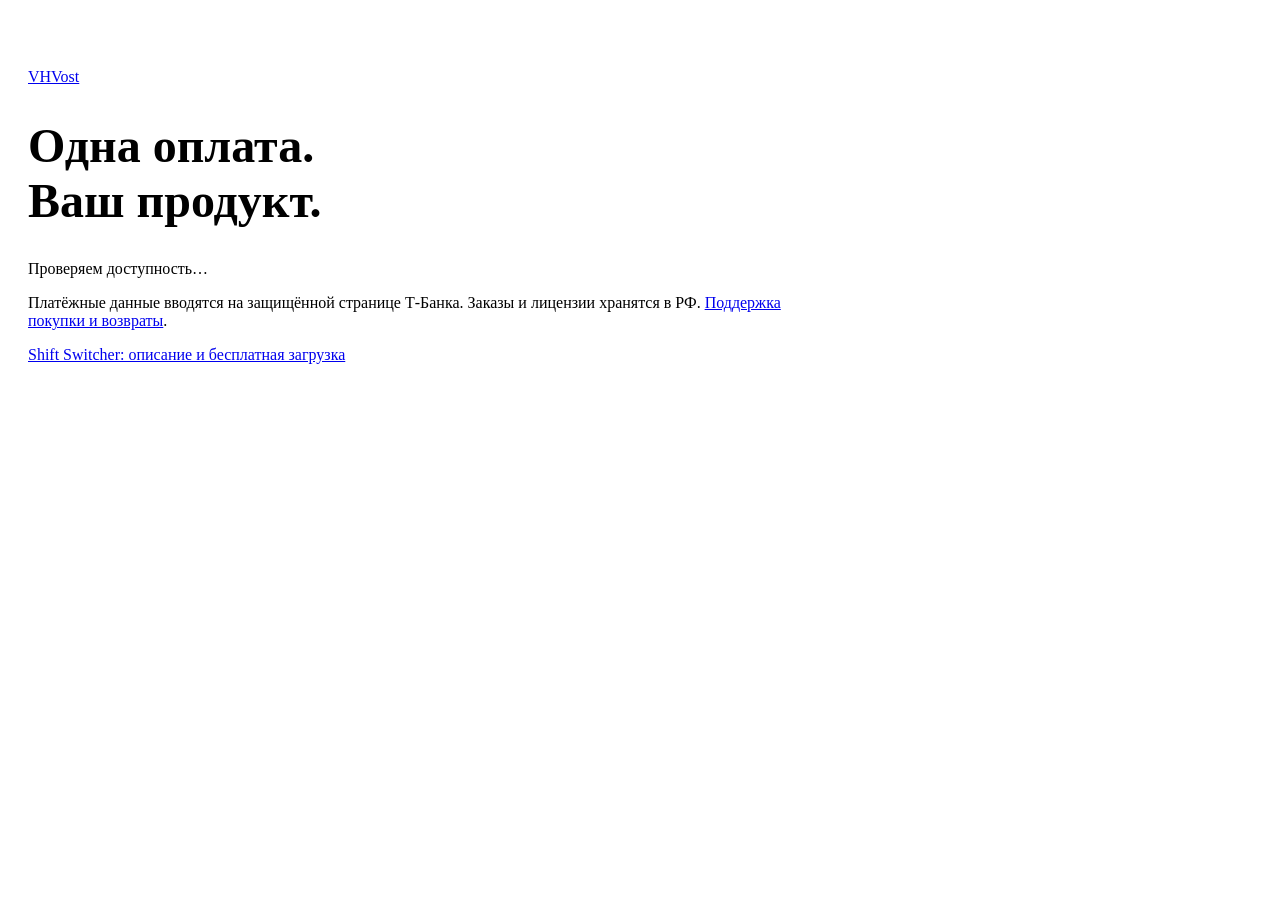
==== site/pay/index.html @ 8084568c "Add shared VHVost checkout and server-owned product catalog" ====
<!doctype html><html lang="ru"><head><meta charset="utf-8"><meta name="viewport" content="width=device-width,initial-scale=1"><meta name="robots" content="noindex,nofollow"><meta name="referrer" content="no-referrer"><title>Продукты VHVost — единая оплата</title><link rel="stylesheet" href="/shift-switcher/style.css"><script src="/pay/pay.js" defer></script></head><body><main class="wrap" style="max-width:800px;padding:60px 20px"><a href="/">VHVost</a><h1 style="font-size:48px">Одна оплата.<br>Ваш продукт.</h1><p id="environment" role="status">Проверяем доступность…</p><div id="catalog"></div><section id="checkout" hidden class="demo-panel" style="padding:28px;margin:24px 0"><h2 id="product-name" style="font-size:28px"></h2><p id="price"></p><p>Сначала установите и проверьте приложение. Shift Switcher: Apple silicon, macOS 13+, 14 дней Pro. Сборка без нотариализации Apple. Для платной лицензии нужна проверка онлайн раз в 30 дней.</p><form id="order-form"><label for="email">Почта для покупки и чека</label><input id="email" type="email" required maxlength="254" autocomplete="email" style="width:100%;display:block;padding:12px;margin:14px 0"><label><input id="accept" type="checkbox" required> Принимаю <a id="terms">условия продукта</a> и <a id="privacy">политику данных</a>.</label><p><button class="primary" id="pay">Продолжить</button></p></form><p id="result" role="status"></p><button id="download" class="primary" hidden>Скачать лицензию</button></section><p>Платёжные данные вводятся на защищённой странице Т-Банка. Заказы и лицензии хранятся в РФ. <a href="mailto:vhvostenkov@gmail.com?subject=VHVost%20покупка">Поддержка покупки и возвраты</a>.</p><p><a href="/shift-switcher/">Shift Switcher: описание и бесплатная загрузка</a></p></main></body></html>
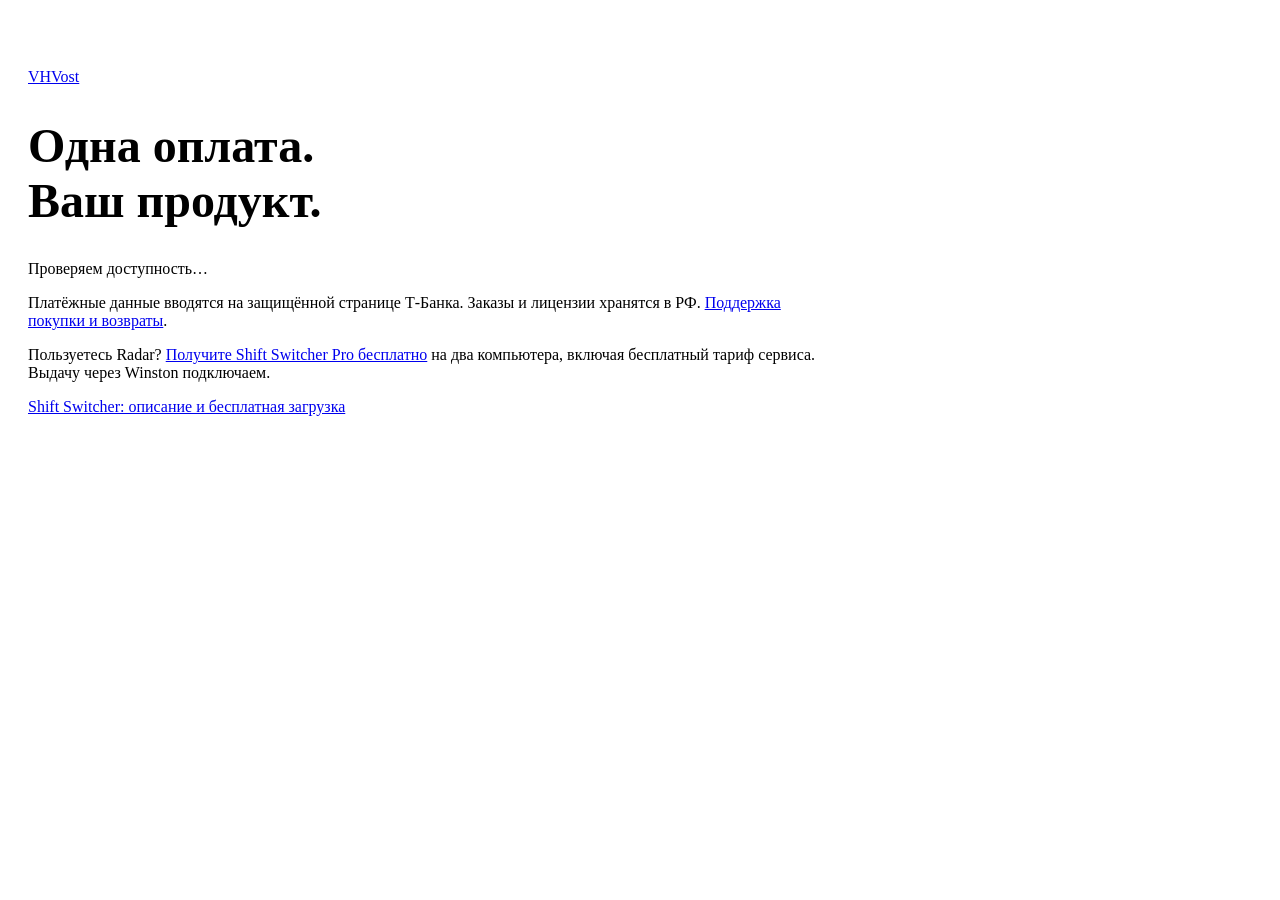
==== commit 491d68ff: "feat: surface verified free Radar Pro access on product and checkout pages" ====
--- a/site/pay/index.html
+++ b/site/pay/index.html
@@ -1 +1 @@
-<!doctype html><html lang="ru"><head><meta charset="utf-8"><meta name="viewport" content="width=device-width,initial-scale=1"><meta name="robots" content="noindex,nofollow"><meta name="referrer" content="no-referrer"><title>Продукты VHVost — единая оплата</title><link rel="stylesheet" href="/shift-switcher/style.css"><script src="/pay/pay.js" defer></script></head><body><main class="wrap" style="max-width:800px;padding:60px 20px"><a href="/">VHVost</a><h1 style="font-size:48px">Одна оплата.<br>Ваш продукт.</h1><p id="environment" role="status">Проверяем доступность…</p><div id="catalog"></div><section id="checkout" hidden class="demo-panel" style="padding:28px;margin:24px 0"><h2 id="product-name" style="font-size:28px"></h2><p id="price"></p><p>Сначала установите и проверьте приложение. Shift Switcher: Apple silicon, macOS 13+, 14 дней Pro. Сборка без нотариализации Apple. Для платной лицензии нужна проверка онлайн раз в 30 дней.</p><form id="order-form"><label for="email">Почта для покупки и чека</label><input id="email" type="email" required maxlength="254" autocomplete="email" style="width:100%;display:block;padding:12px;margin:14px 0"><label><input id="accept" type="checkbox" required> Принимаю <a id="terms">условия продукта</a> и <a id="privacy">политику данных</a>.</label><p><button class="primary" id="pay">Продолжить</button></p></form><p id="result" role="status"></p><button id="download" class="primary" hidden>Скачать лицензию</button></section><p>Платёжные данные вводятся на защищённой странице Т-Банка. Заказы и лицензии хранятся в РФ. <a href="mailto:vhvostenkov@gmail.com?subject=VHVost%20покупка">Поддержка покупки и возвраты</a>.</p><p><a href="/shift-switcher/">Shift Switcher: описание и бесплатная загрузка</a></p></main></body></html>
+<!doctype html><html lang="ru"><head><meta charset="utf-8"><meta name="viewport" content="width=device-width,initial-scale=1"><meta name="robots" content="noindex,nofollow"><meta name="referrer" content="no-referrer"><title>Продукты VHVost — единая оплата</title><link rel="stylesheet" href="/shift-switcher/style.css?v=20261020-2"><script src="/pay/pay.js?v=20261126-1" defer></script></head><body><main class="wrap" style="max-width:800px;padding:60px 20px"><a href="/">VHVost</a><h1 style="font-size:48px">Одна оплата.<br>Ваш продукт.</h1><p id="environment" role="status">Проверяем доступность…</p><div id="catalog"></div><section id="checkout" hidden class="demo-panel" style="padding:28px;margin:24px 0"><h2 id="product-name" style="font-size:28px"></h2><p id="price"></p><p>Сначала установите и проверьте приложение. Shift Switcher: Windows x64 или Mac с Apple silicon и macOS 13+. Пробный Pro — 14 дней, ручное исправление остаётся бесплатным. Сборки без коммерческой подписи Windows и нотариализации Apple. Для платной лицензии нужна проверка онлайн раз в 30 дней.</p><form id="order-form"><label id="email-label" for="email">Почта для покупки и чека</label><input id="email" type="email" required maxlength="254" autocomplete="email" style="width:100%;display:block;padding:12px;margin:14px 0"><label><input id="accept" type="checkbox" required> Принимаю <a id="terms">условия продукта</a> и <a id="privacy">политику данных</a>.</label><p><button class="primary" id="pay">Продолжить</button></p></form><p id="result" role="status"></p><button id="download" class="primary" hidden>Скачать лицензию</button></section><p>Платёжные данные вводятся на защищённой странице Т-Банка. Заказы и лицензии хранятся в РФ. <a href="mailto:vhvostenkov@gmail.com?subject=VHVost%20покупка">Поддержка покупки и возвраты</a>.</p><p>Пользуетесь Radar? <a href="/shift-switcher/benefits.html">Получите Shift Switcher Pro бесплатно</a> на два компьютера, включая бесплатный тариф сервиса. Выдачу через Winston подключаем.</p><p><a href="/shift-switcher/">Shift Switcher: описание и бесплатная загрузка</a></p></main></body></html>
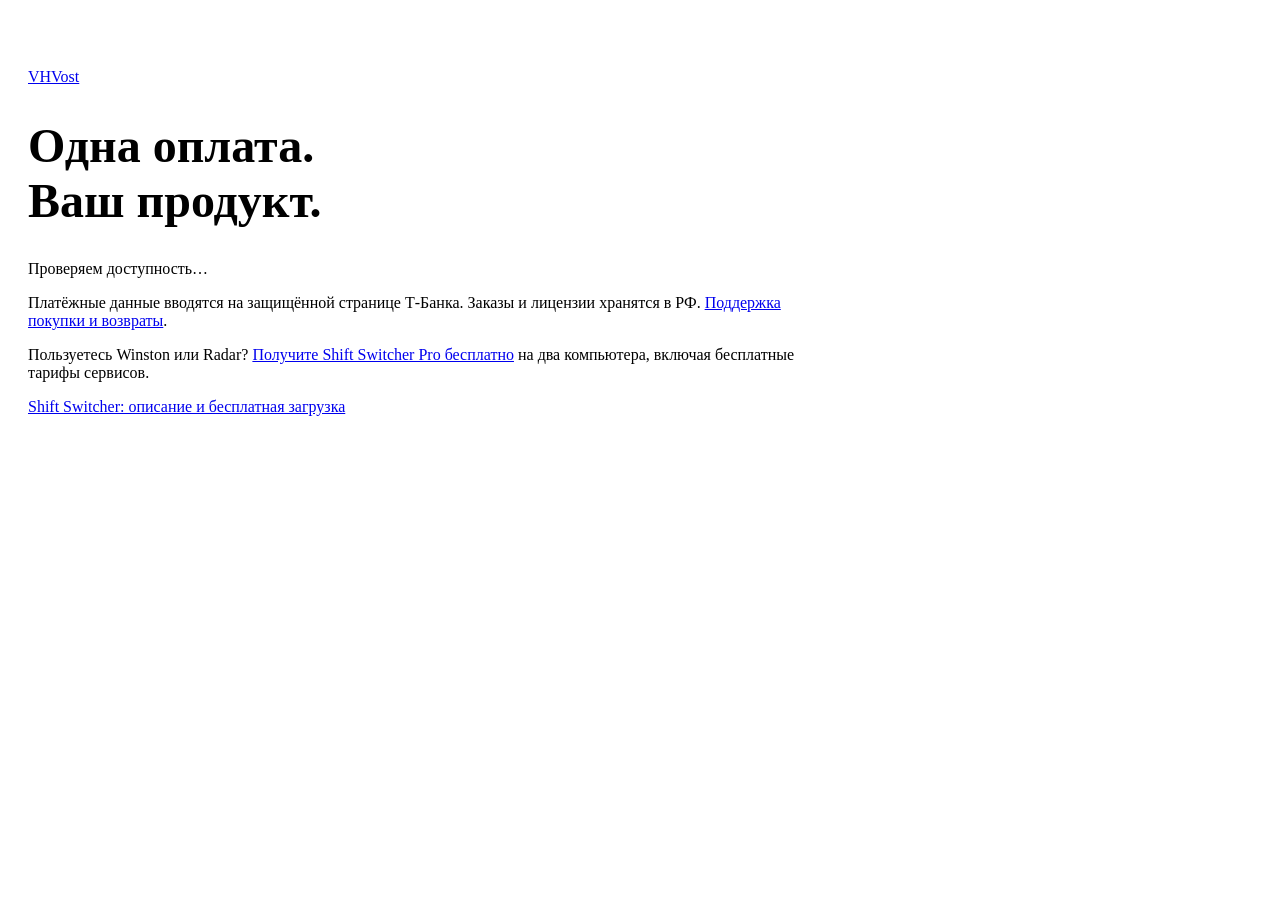
==== commit 29594a8e: "feat: open verified Winston and Radar Pro benefits" ====
--- a/site/pay/index.html
+++ b/site/pay/index.html
@@ -1 +1 @@
-<!doctype html><html lang="ru"><head><meta charset="utf-8"><meta name="viewport" content="width=device-width,initial-scale=1"><meta name="robots" content="noindex,nofollow"><meta name="referrer" content="no-referrer"><title>Продукты VHVost — единая оплата</title><link rel="stylesheet" href="/shift-switcher/style.css?v=20261020-2"><script src="/pay/pay.js?v=20261126-1" defer></script></head><body><main class="wrap" style="max-width:800px;padding:60px 20px"><a href="/">VHVost</a><h1 style="font-size:48px">Одна оплата.<br>Ваш продукт.</h1><p id="environment" role="status">Проверяем доступность…</p><div id="catalog"></div><section id="checkout" hidden class="demo-panel" style="padding:28px;margin:24px 0"><h2 id="product-name" style="font-size:28px"></h2><p id="price"></p><p>Сначала установите и проверьте приложение. Shift Switcher: Windows x64 или Mac с Apple silicon и macOS 13+. Пробный Pro — 14 дней, ручное исправление остаётся бесплатным. Сборки без коммерческой подписи Windows и нотариализации Apple. Для платной лицензии нужна проверка онлайн раз в 30 дней.</p><form id="order-form"><label id="email-label" for="email">Почта для покупки и чека</label><input id="email" type="email" required maxlength="254" autocomplete="email" style="width:100%;display:block;padding:12px;margin:14px 0"><label><input id="accept" type="checkbox" required> Принимаю <a id="terms">условия продукта</a> и <a id="privacy">политику данных</a>.</label><p><button class="primary" id="pay">Продолжить</button></p></form><p id="result" role="status"></p><button id="download" class="primary" hidden>Скачать лицензию</button></section><p>Платёжные данные вводятся на защищённой странице Т-Банка. Заказы и лицензии хранятся в РФ. <a href="mailto:vhvostenkov@gmail.com?subject=VHVost%20покупка">Поддержка покупки и возвраты</a>.</p><p>Пользуетесь Radar? <a href="/shift-switcher/benefits.html">Получите Shift Switcher Pro бесплатно</a> на два компьютера, включая бесплатный тариф сервиса. Выдачу через Winston подключаем.</p><p><a href="/shift-switcher/">Shift Switcher: описание и бесплатная загрузка</a></p></main></body></html>
+<!doctype html><html lang="ru"><head><meta charset="utf-8"><meta name="viewport" content="width=device-width,initial-scale=1"><meta name="robots" content="noindex,nofollow"><meta name="referrer" content="no-referrer"><title>Продукты VHVost — единая оплата</title><link rel="stylesheet" href="/shift-switcher/style.css?v=20261020-2"><script src="/pay/pay.js?v=20261126-1" defer></script></head><body><main class="wrap" style="max-width:800px;padding:60px 20px"><a href="/">VHVost</a><h1 style="font-size:48px">Одна оплата.<br>Ваш продукт.</h1><p id="environment" role="status">Проверяем доступность…</p><div id="catalog"></div><section id="checkout" hidden class="demo-panel" style="padding:28px;margin:24px 0"><h2 id="product-name" style="font-size:28px"></h2><p id="price"></p><p>Сначала установите и проверьте приложение. Shift Switcher: Windows x64 или Mac с Apple silicon и macOS 13+. Пробный Pro — 14 дней, ручное исправление остаётся бесплатным. Сборки без коммерческой подписи Windows и нотариализации Apple. Для платной лицензии нужна проверка онлайн раз в 30 дней.</p><form id="order-form"><label id="email-label" for="email">Почта для покупки и чека</label><input id="email" type="email" required maxlength="254" autocomplete="email" style="width:100%;display:block;padding:12px;margin:14px 0"><label><input id="accept" type="checkbox" required> Принимаю <a id="terms">условия продукта</a> и <a id="privacy">политику данных</a>.</label><p><button class="primary" id="pay">Продолжить</button></p></form><p id="result" role="status"></p><button id="download" class="primary" hidden>Скачать лицензию</button></section><p>Платёжные данные вводятся на защищённой странице Т-Банка. Заказы и лицензии хранятся в РФ. <a href="mailto:vhvostenkov@gmail.com?subject=VHVost%20покупка">Поддержка покупки и возвраты</a>.</p><p>Пользуетесь Winston или Radar? <a href="/shift-switcher/benefits.html">Получите Shift Switcher Pro бесплатно</a> на два компьютера, включая бесплатные тарифы сервисов.</p><p><a href="/shift-switcher/">Shift Switcher: описание и бесплатная загрузка</a></p></main></body></html>
